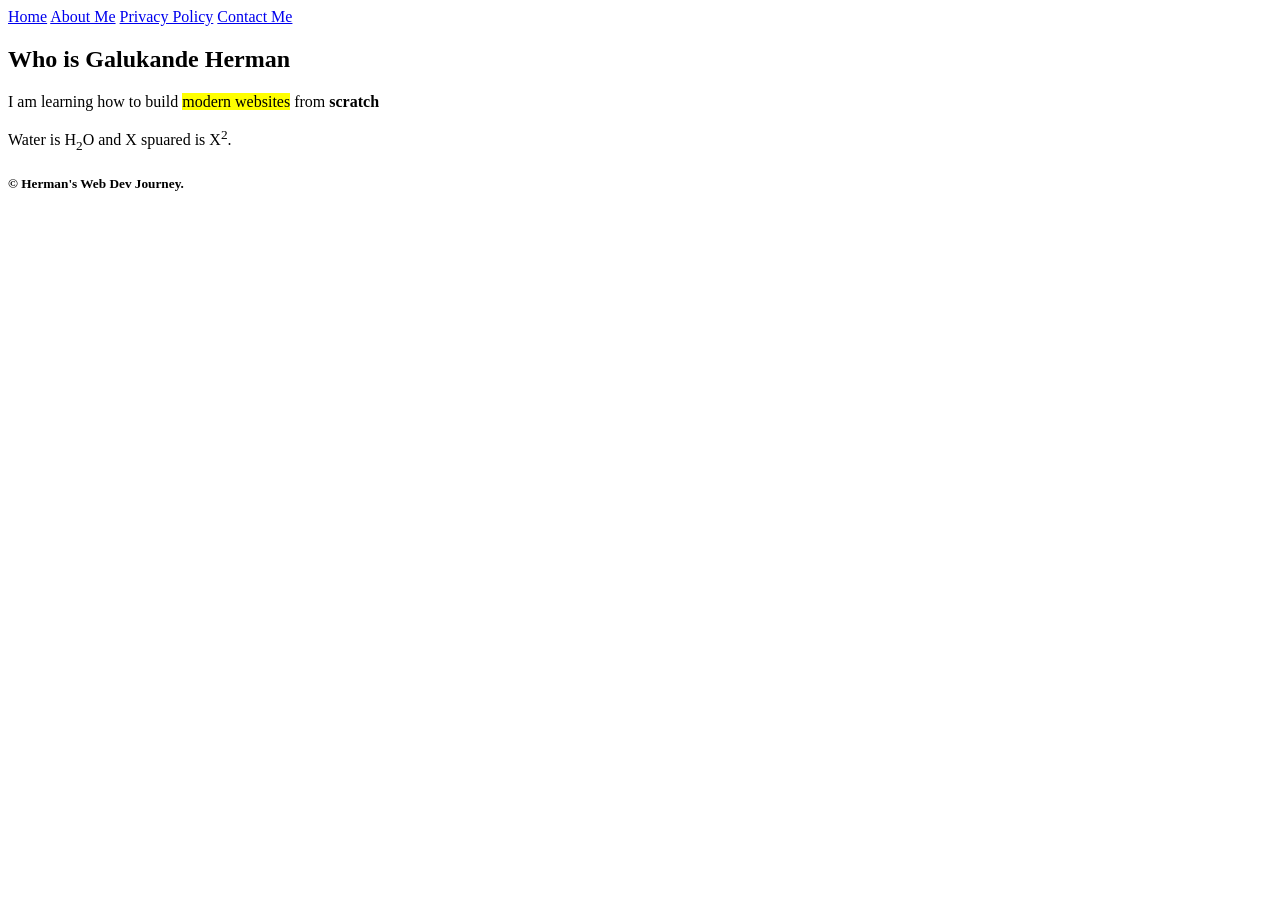
==== index.html @ b2eb4515 "new edited files" ====
<!DOCTYPE html>
<html>
<head>
<title>my portfolio</title>
<link rel="stylesheet" href="Style.css">
</head>

<body>
    <main>
    <header>
        <a href="#">Home</a>
        <a href="#">About Me</a>
        <a href="#">Privacy Policy</a>
        <a href="#">Contact Me</a>
    </header>
</nav>
<section>
    <h1>Who is Galukande Herman</h1>
    <p>I am learning how to build <mark>modern websites</mark> from <b>scratch</b></p>
    <p>Water is H<sub>2</sub>O and X spuared is X<sup>2</sup>.</p>
</section>
</main>

</body>
<footer>
    <h5>&copy; Herman's Web Dev Journey.</h5>
</footer>
</html>
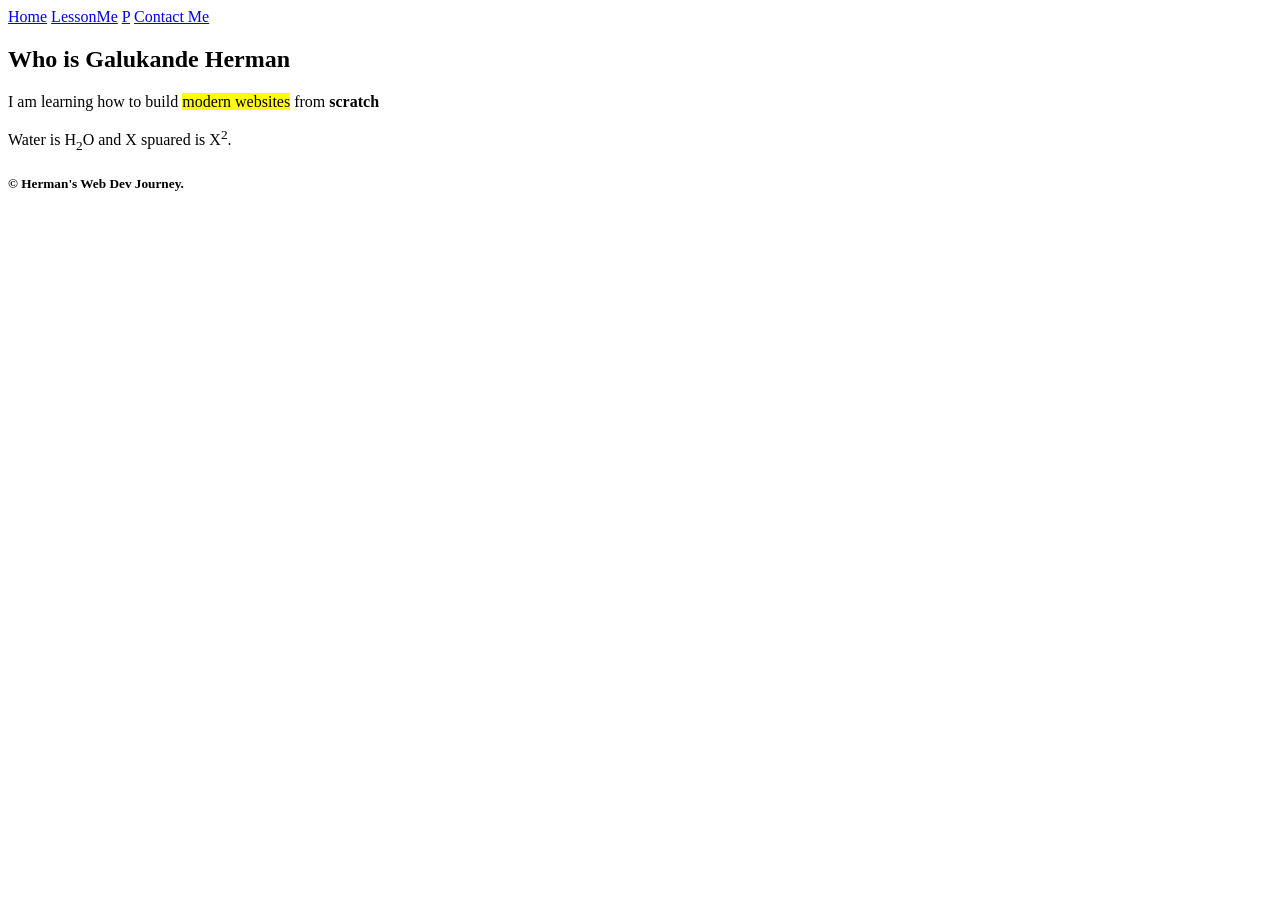
==== commit f120798d: "Todays lesson" ====
--- a/index.html
+++ b/index.html
@@ -1,16 +1,17 @@
 <!DOCTYPE html>
 <html>
 <head>
-<title>my portfolio</title>
+<title>hermanitug.com</title>
 <link rel="stylesheet" href="Style.css">
+
 </head>
 
 <body>
     <main>
     <header>
-        <a href="#">Home</a>
-        <a href="#">About Me</a>
-        <a href="#">Privacy Policy</a>
+        <a href="home.html">Home</a>
+        <a href="lesson.html">LessonMe</a>
+        <a href="#">P</a>
         <a href="#">Contact Me</a>
     </header>
 </nav>
